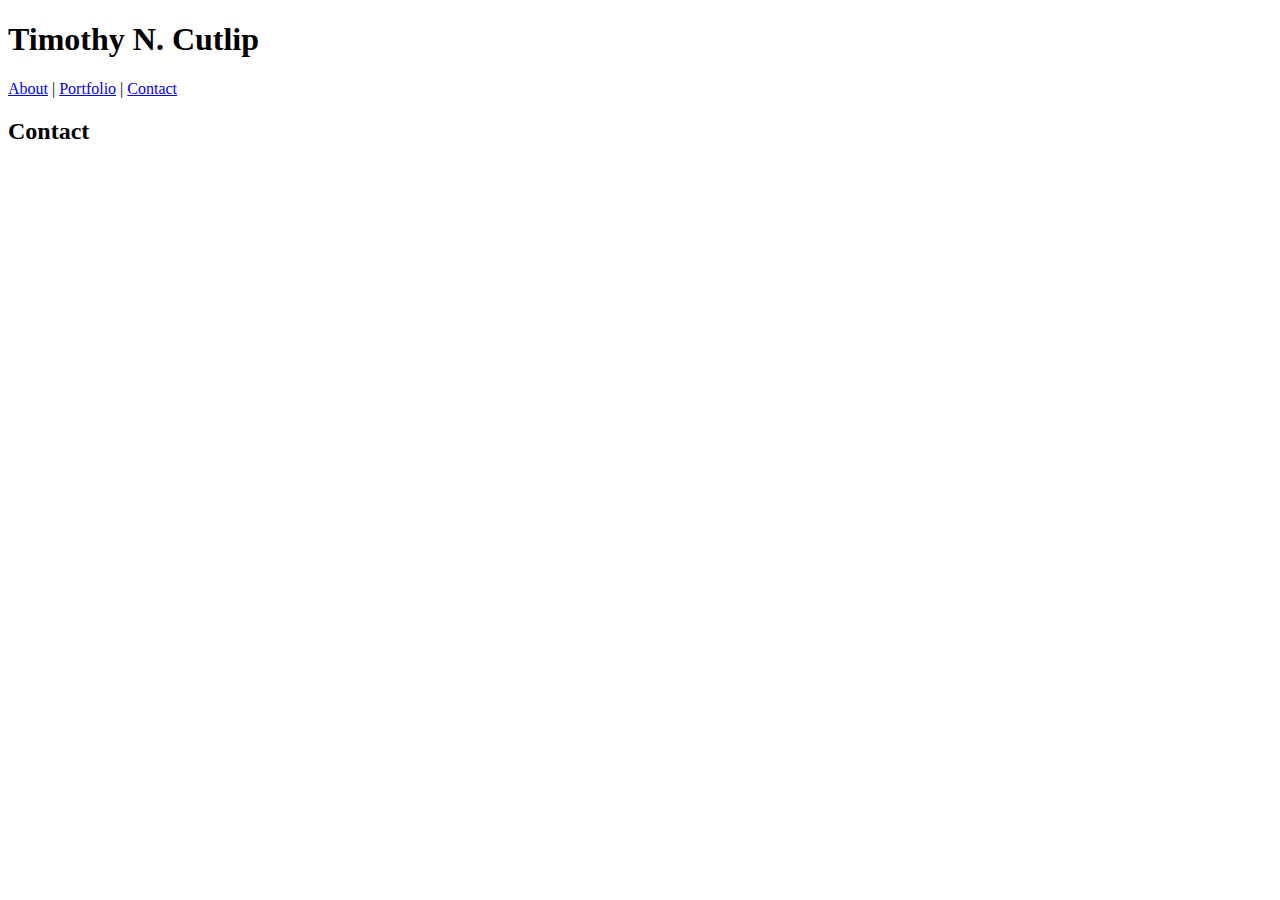
==== contact.html @ 1d566913 "Made the header" ====
<!DOCTYPE html>
    <head>
        <title>Timothy's Bio</title>
        <link rel="portfolio" href="Portfolio/Port.html">
        <link rel="contact" href="Portfolio/contact.html">
        <link rel="index" href="Portfolio/index.html">
        <link rel="stylesheet" type="text/css" href="C:\Users\Nate\gt\sandbox\Portfolio\assets\css\port.css">
    </head>

    <div>
        <body>
            <div class="Header">
                <h1>Timothy N. Cutlip</h1>

                
                <div class="Header2">
                    <a href="index.html">About</a>&nbsp;|
                    <a href="Port.html">Portfolio</a>&nbsp;|
                    <a href="contact.html">Contact</a>
                </div>
            </div>

            <div>
                <h2>Contact</h2>
            </div>
        </body>
    </div>
</html>
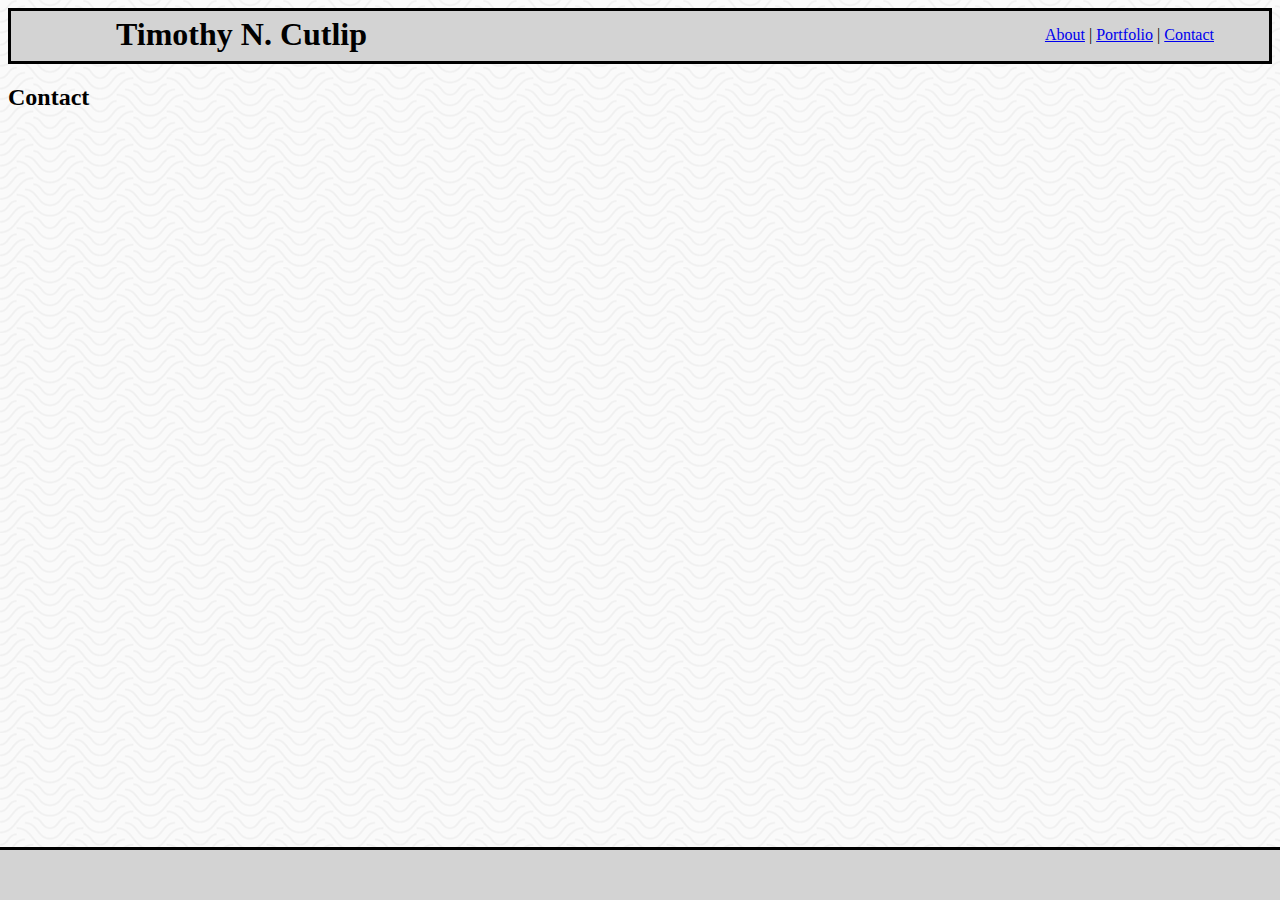
==== commit ff93908c: "Made working fixed footer" ====
--- a/contact.html
+++ b/contact.html
@@ -4,11 +4,11 @@
         <link rel="portfolio" href="Portfolio/Port.html">
         <link rel="contact" href="Portfolio/contact.html">
         <link rel="index" href="Portfolio/index.html">
-        <link rel="stylesheet" type="text/css" href="C:\Users\Nate\gt\sandbox\Portfolio\assets\css\port.css">
+        <link rel="stylesheet" type="text/css" href="assets\css\port.css">
     </head>
 
     <div>
-        <body>
+        <body background="assets\images\Background.png">
             <div class="Header">
                 <h1>Timothy N. Cutlip</h1>
 
@@ -25,4 +25,7 @@
             </div>
         </body>
     </div>
+    <div class="Footer">
+        <footer></footer>
+    </div>
 </html>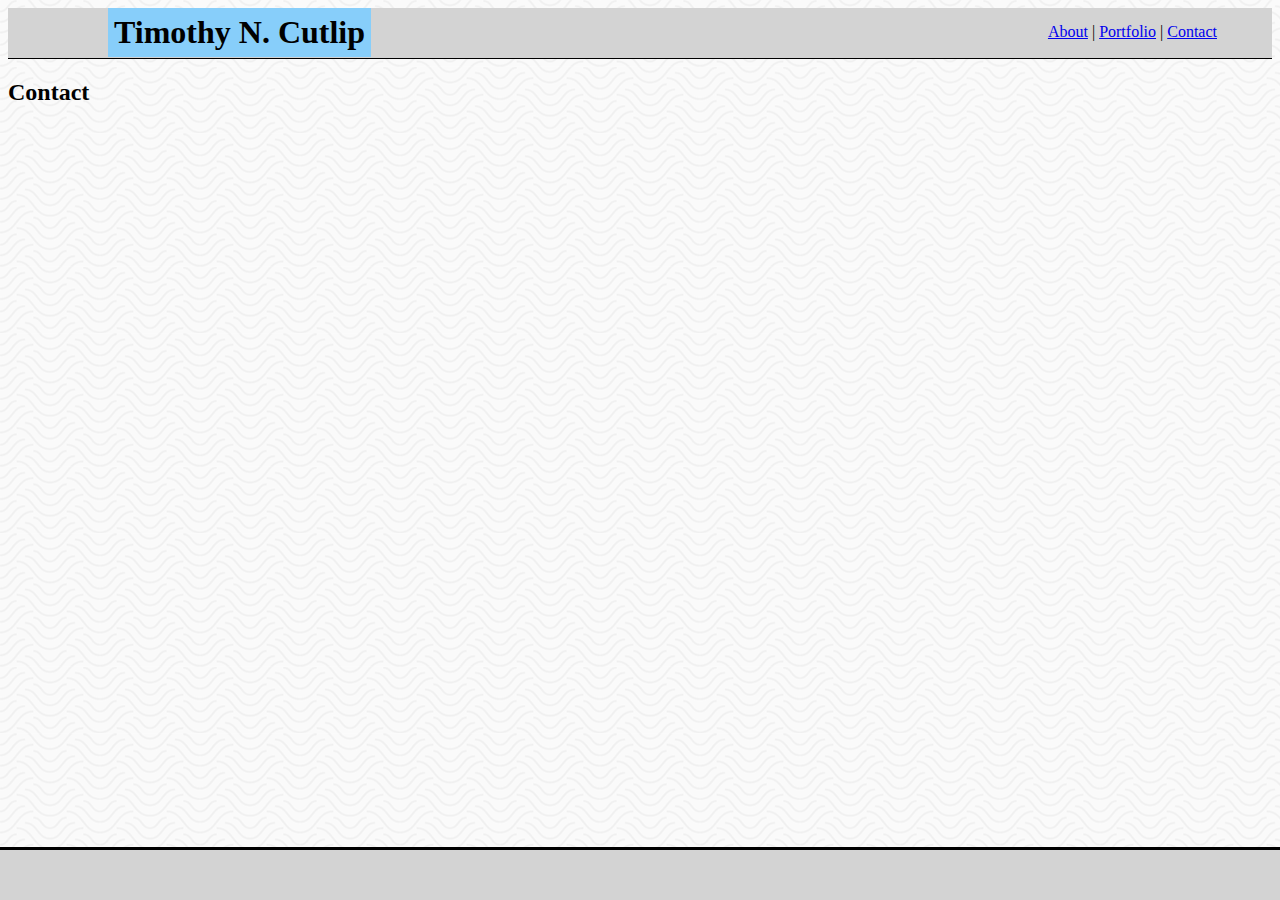
==== commit 6dbac1ba: "Edited a few things, fully functional still" ====
--- a/contact.html
+++ b/contact.html
@@ -13,7 +13,7 @@
                 <h1>Timothy N. Cutlip</h1>
 
                 
-                <div class="Header2">
+                <div class="HeaderLinks">
                     <a href="index.html">About</a>&nbsp;|
                     <a href="Port.html">Portfolio</a>&nbsp;|
                     <a href="contact.html">Contact</a>
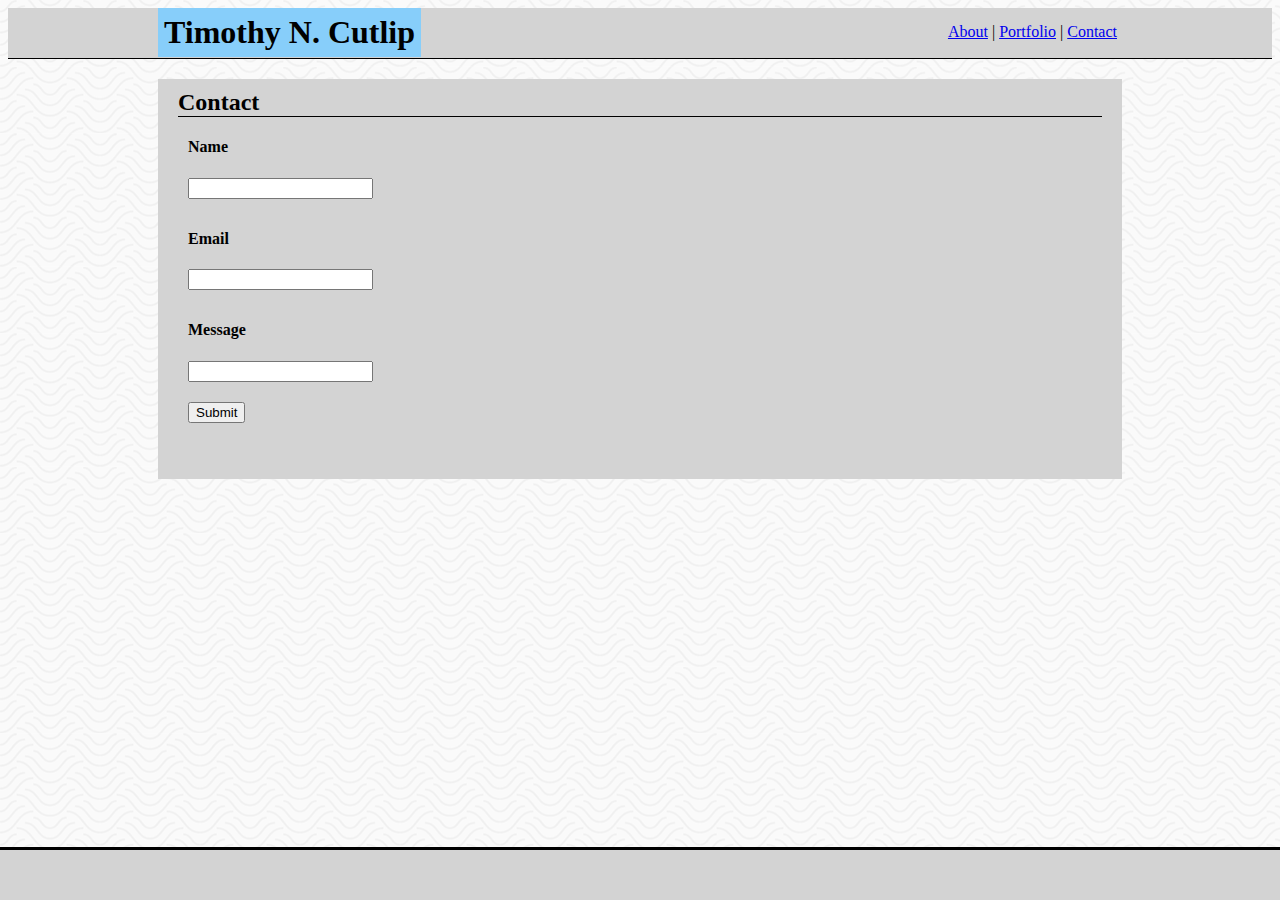
==== commit 2f4ce92b: "added un CSS styled contact info" ====
--- a/contact.html
+++ b/contact.html
@@ -7,7 +7,7 @@
         <link rel="stylesheet" type="text/css" href="assets\css\port.css">
     </head>
 
-    <div>
+
         <body background="assets\images\Background.png">
             <div class="Header">
                 <h1>Timothy N. Cutlip</h1>
@@ -19,9 +19,24 @@
                     <a href="contact.html">Contact</a>
                 </div>
             </div>
+    <div class="full">
+            <div class="Contact">
+                <h2>Contact</h2>
 
-            <div>
-                <h2>Contact</h2>
+                <div class="info">
+                    <h4>Name</h4>
+                    <div class="iName">
+                        <input>
+                    </div>
+                    <h4>Email</h4>
+                    <input>
+
+                    <h4>Message</h4>
+                    <input>
+                </div>
+                <div class="button">
+                    <button>Submit</button>
+                </div>
             </div>
         </body>
     </div>
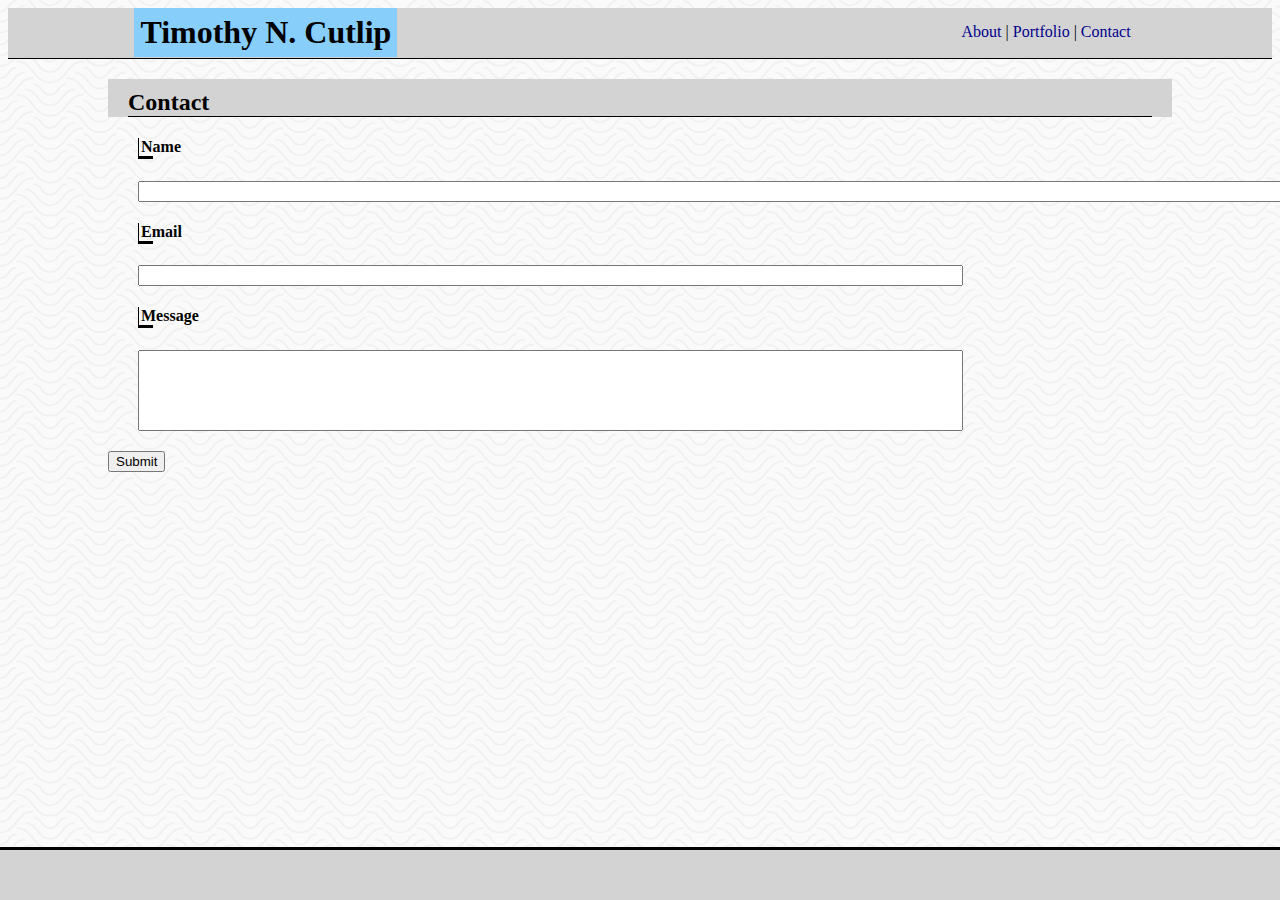
==== commit ffe9ff55: "added all photos, size/width on contact page is still fucked" ====
--- a/contact.html
+++ b/contact.html
@@ -1,9 +1,10 @@
 <!DOCTYPE html>
     <head>
         <title>Timothy's Bio</title>
-        <link rel="portfolio" href="Portfolio/Port.html">
-        <link rel="contact" href="Portfolio/contact.html">
-        <link rel="index" href="Portfolio/index.html">
+        <link rel="reset css" href="assets\reset.css">
+        <link rel="portfolio" href="Port.html">
+        <link rel="contact" href="contact.html">
+        <link rel="index" href="index.html">
         <link rel="stylesheet" type="text/css" href="assets\css\port.css">
     </head>
 
@@ -14,9 +15,9 @@
 
                 
                 <div class="HeaderLinks">
-                    <a href="index.html">About</a>&nbsp;|
-                    <a href="Port.html">Portfolio</a>&nbsp;|
-                    <a href="contact.html">Contact</a>
+                    <a href="index.html" title="Info about Timothy">About</a>&nbsp;|
+                    <a href="port.html" title="Pictures involving Timothy">Portfolio</a>&nbsp;|
+                    <a href="contact.html" title="Contacting Timothy">Contact</a>
                 </div>
             </div>
     <div class="full">
@@ -24,15 +25,21 @@
                 <h2>Contact</h2>
 
                 <div class="info">
+                    
                     <h4>Name</h4>
                     <div class="iName">
-                        <input>
+                        <input type="text" name="name" size="150%">
                     </div>
+
                     <h4>Email</h4>
-                    <input>
+                    <div class="iEmail">
+                        <input type="text" name="email" size="100%">
+                    </div>
 
                     <h4>Message</h4>
-                    <input>
+                    <div class="iMessage">
+                        <input type="text" name="message" size="100%" style="height:75px;">
+                    </div>
                 </div>
                 <div class="button">
                     <button>Submit</button>
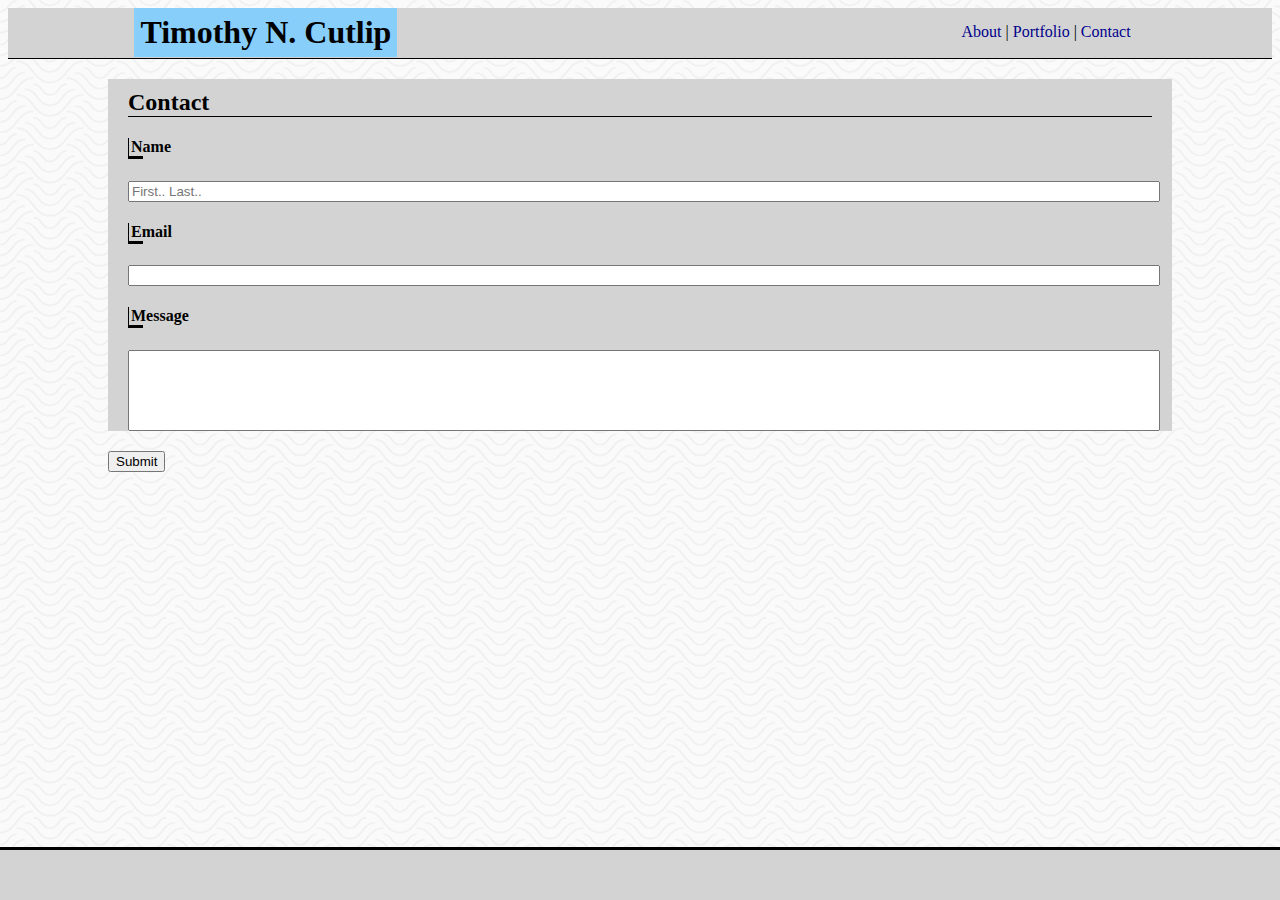
==== commit 3d8838eb: "Fixed the style issue. This is final product" ====
--- a/contact.html
+++ b/contact.html
@@ -28,17 +28,17 @@
                     
                     <h4>Name</h4>
                     <div class="iName">
-                        <input type="text" name="name" size="150%">
+                        <input type="text" name="name" placeholder="First.. Last..">
                     </div>
 
                     <h4>Email</h4>
                     <div class="iEmail">
-                        <input type="text" name="email" size="100%">
+                        <input type="text" name="email">
                     </div>
 
                     <h4>Message</h4>
                     <div class="iMessage">
-                        <input type="text" name="message" size="100%" style="height:75px;">
+                        <input type="text" name="message" style="height:75px;">
                     </div>
                 </div>
                 <div class="button">
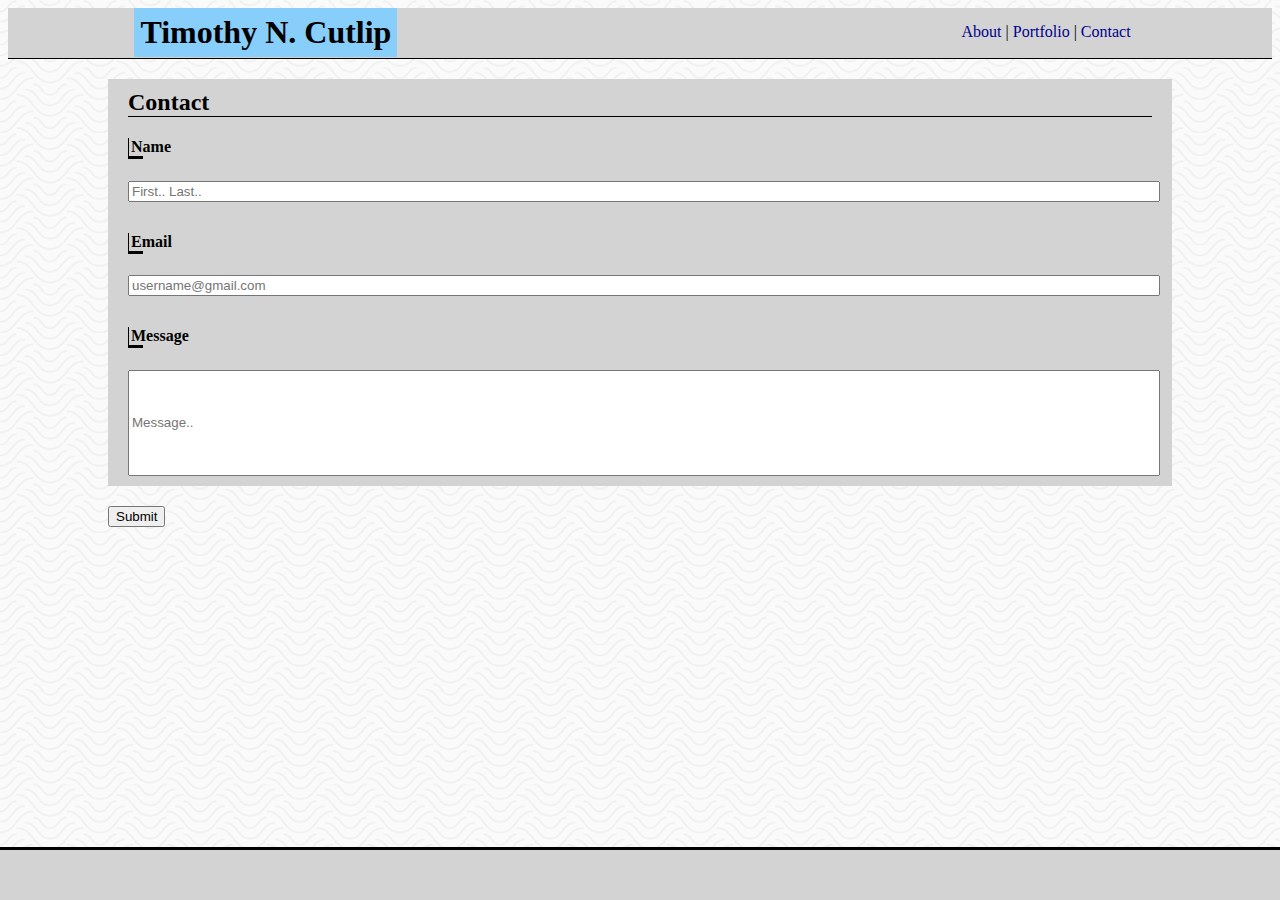
==== commit a0d327fa: "fixed all issues w/ main project and easy hw" ====
--- a/contact.html
+++ b/contact.html
@@ -16,7 +16,7 @@
                 
                 <div class="HeaderLinks">
                     <a href="index.html" title="Info about Timothy">About</a>&nbsp;|
-                    <a href="port.html" title="Pictures involving Timothy">Portfolio</a>&nbsp;|
+                    <a href="Port.html" title="Pictures involving Timothy">Portfolio</a>&nbsp;|
                     <a href="contact.html" title="Contacting Timothy">Contact</a>
                 </div>
             </div>
@@ -33,12 +33,14 @@
 
                     <h4>Email</h4>
                     <div class="iEmail">
-                        <input type="text" name="email">
+                        <input type="text" name="email" placeholder="username@gmail.com">
                     </div>
 
                     <h4>Message</h4>
                     <div class="iMessage">
-                        <input type="text" name="message" style="height:75px;">
+                        <form method="post" action="mailto:tcutlip08@gmail.com">
+                            <input type="text" name="message" style="height:100px;" placeholder="Message..">
+                        </form>
                     </div>
                 </div>
                 <div class="button">
